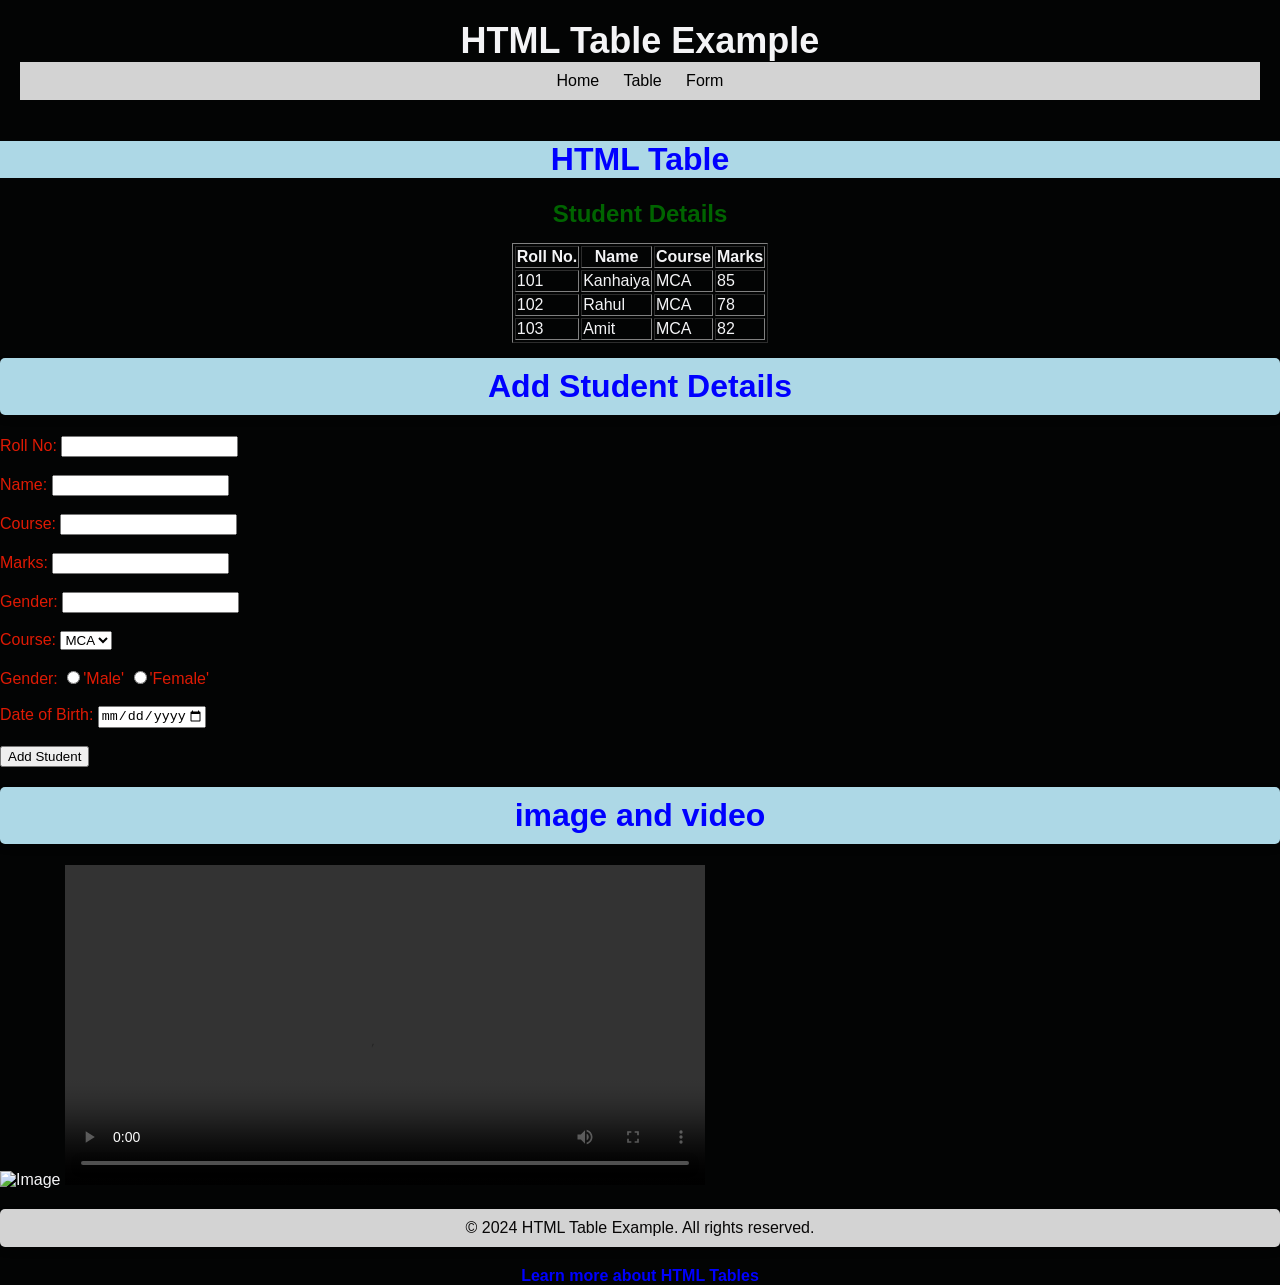
==== DAY-01/home.html @ f1cce643 "first commit" ====
<!DOCTYPE html>
<html lang="en">
<head>
    <meta charset="UTF-8">
    <meta name="viewport" content="width=device-width, initial-scale=1.0">
    <title>HTML Table</title>
</head>

<body style="background-color: rgb(3, 4, 4); color: rgb(244, 244, 246); font-family: Arial, sans-serif; margin: 0; padding: 0;">
    <div style="background-color: rgb(3, 4, 4); padding: 20px; text-align: center;">
        <h1 style="color: rgb(244, 244, 246); font-size: 36px; margin: 0;">
            HTML Table Example
        </h1>
        <nav style="background-color: lightgray; padding: 10px; text-align: center;">
            <a href="index.html" style="margin-right: 20px; text-decoration: none; color: black;">Home</a>
            <a href="table.html" style="margin-right: 20px; text-decoration: none; color: black;">Table</a>
            <a href="form.html" style="text-decoration: none; color: black;">Form</a>
        </nav>
    </div>
    <div>
        <h1 Style="text-align:center; color:blue; background-color:lightblue;">
            HTML Table
        </h1>
        <h2 Style="text-align:center; color:darkgreen;">
            Student Details
        </h2>

       <div style="display: flex; justify-content: center; align-items: center; height: 10vh;">
        <table border="1">
            <tr>
                <th>Roll No.</th>
                <th>Name</th>
                <th>Course</th>
                <th>Marks</th>
            </tr>
        
            <tr>
                <td>101</td>
                <td>Kanhaiya</td>
                <td>MCA</td>
                <td>85</td>
            </tr>
        
            <tr>
                <td>102</td>
                <td>Rahul</td>
                <td>MCA</td>
                <td>78</td>
            </tr>
        
            <tr>
                <td>103</td>
                <td>Amit</td>
                <td>MCA</td>
                <td>82</td>
            </tr>
        </table>
       </div>
       <div>
        <div>
            <h1 Style="text-align:center; color:blue; background-color:lightblue; margin-top: 20px; padding: 10px; border-radius: 5px; box-shadow: 0 4px 8px rgba(0, 0, 0, 0.1);">
                Add Student Details
            </h1>
        </div>
        <form id="studentForm" style="color: rgb(223, 26, 4); align-items: center; justify-content: center;" >
            <label for="rollno">Roll No:</label>
        <input type="text" id="rollno" name="rollno"><br><br>
        
        <label for="name">Name:</label>
        <input type="text" id="name" name="name"><br><br>
        <label for="course">Course:</label>
        <input type="text" id="course" name="course"><br><br>
        <label for="marks">Marks:</label>
        <input type="text" id="marks" name="marks"><br><br>
        <label for="gender">Gender:</label>
        <input type="text" id="gender" name="gender"><br><br>
        <label for="course">Course:</label>
        <select name="course" id="course">
            <option value="MCA">MCA</option>
            <option value="MBA">MBA</option>
            <option value="MSC">MSC</option>
        </select><br><br>
        <label for="gender">Gender:</label>
        <input type="radio" id="male" name="gender" value="male">'Male'
        <input type="radio" id="female" name="gender" value="female">'Female'<br><br>
        <label for="dob">Date of Birth:</label>
        <input type="date" id="dob" name="dob" max="2003-12-31"><br><br>
        
        <button type="button" onclick="addRow()">Add Student</button>
        </form>
       </div>
       <div>
        <h1 Style="text-align:center; color:blue; background-color:lightblue; margin-top: 20px; padding: 10px; border-radius: 5px; box-shadow: 0 4px 8px rgba(0, 0, 0, 0.1);">
            image and video
        </h1 >
        <img src="https://encrypted-tbn0.gstatic.com/images?q=tbn:ANd9GcSZaI8TkBBxqmBX162fHvMa6MLc4XFqVuMXeoIbD8FinA&s=10" alt="Image" width="400" height="400">
        <video width="640" controls>
            <source src="https://cdn.truefilesize.com/mp4/sample-10mb.mp4" type="video/mp4">
            Your browser does not support the video tag.
        </video>
         </div>
         <footer style="text-align:center; margin-top: 20px; color: rgb(8, 7, 7); background-color: lightgray; padding: 10px; border-radius: 5px; box-shadow: 0 4px 8px rgba(0, 0, 0, 0.1);">
            &copy; 2024 HTML Table Example. All rights reserved.
        </footer>
        <div style="text-align:center; margin-top: 20px;">
            <a href="https://www.w3schools.com/html/html_tables.asp" target="_blank" style="color: blue; text-decoration: none; font-weight: bold;">Learn more about HTML Tables</a>
        </div>
       </div>

    </div>
</body>

</html>
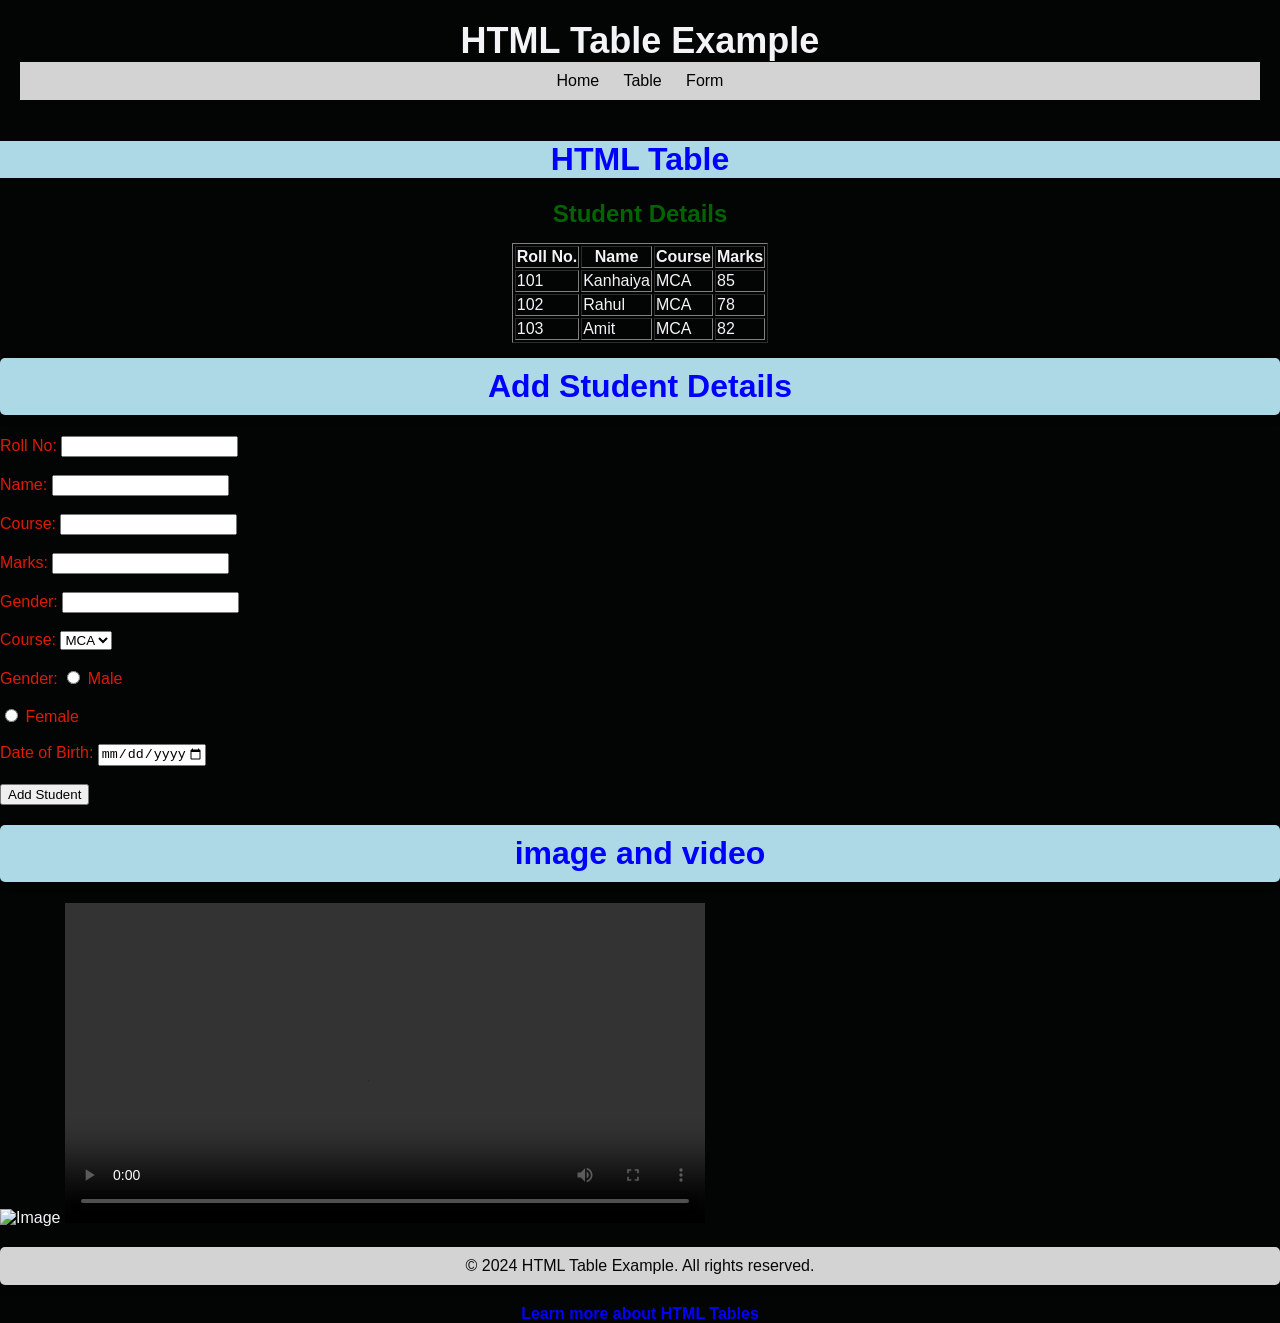
==== commit ffd2a8a1: "Refactor gender input fields to improve accessibility and semantics" ====
--- a/DAY-01/home.html
+++ b/DAY-01/home.html
@@ -81,8 +81,8 @@
             <option value="MSC">MSC</option>
         </select><br><br>
         <label for="gender">Gender:</label>
-        <input type="radio" id="male" name="gender" value="male">'Male'
-        <input type="radio" id="female" name="gender" value="female">'Female'<br><br>
+        <label><input type="radio" id="male" name="gender" value="male"> Male</label><br><br>
+        <label><input type="radio" id="female" name="gender" value="female"> Female</label><br><br>
         <label for="dob">Date of Birth:</label>
         <input type="date" id="dob" name="dob" max="2003-12-31"><br><br>
         
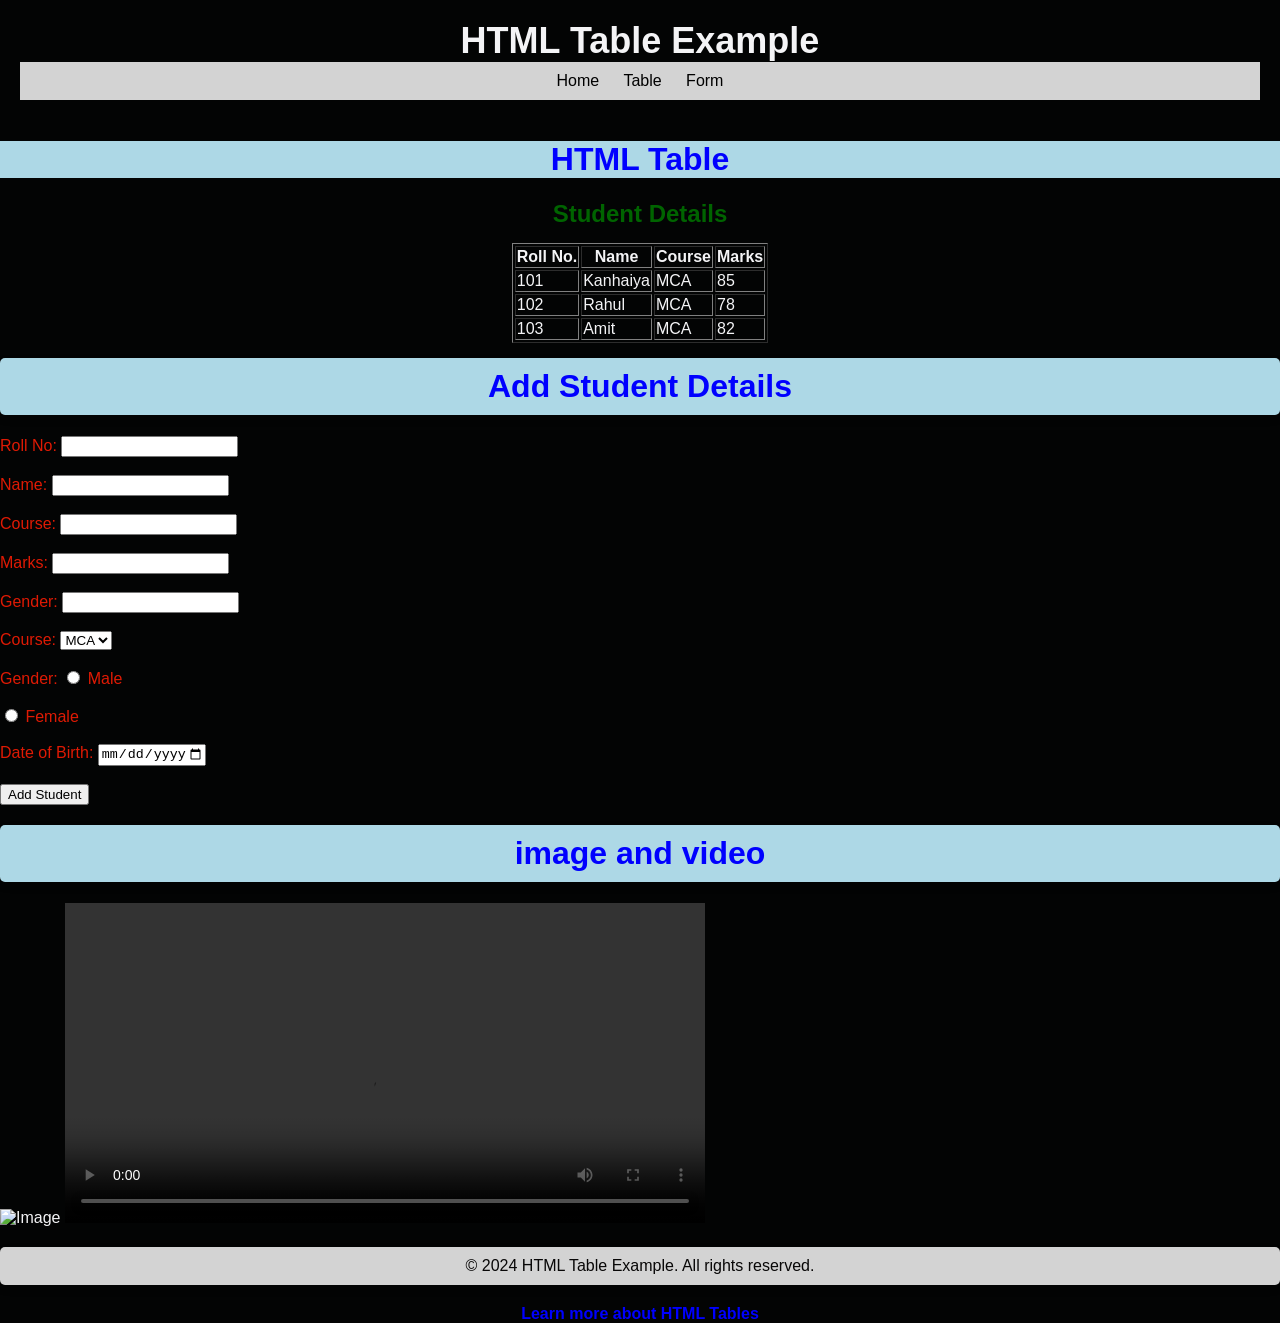
==== commit bb30f903: "Add initial HTML structure and form functionality for the training program" ====
--- a/DAY-01/home.html
+++ b/DAY-01/home.html
@@ -103,7 +103,7 @@
             &copy; 2024 HTML Table Example. All rights reserved.
         </footer>
         <div style="text-align:center; margin-top: 20px;">
-            <a href="https://www.w3schools.com/html/html_tables.asp" target="_blank" style="color: blue; text-decoration: none; font-weight: bold;">Learn more about HTML Tables</a>
+            <a href="https://www.w3schools.com/html/html_tables.asp" target="_blank" rel="noopener" style="color: blue; text-decoration: none; font-weight: bold;">Learn more about HTML Tables</a>
         </div>
        </div>
 
